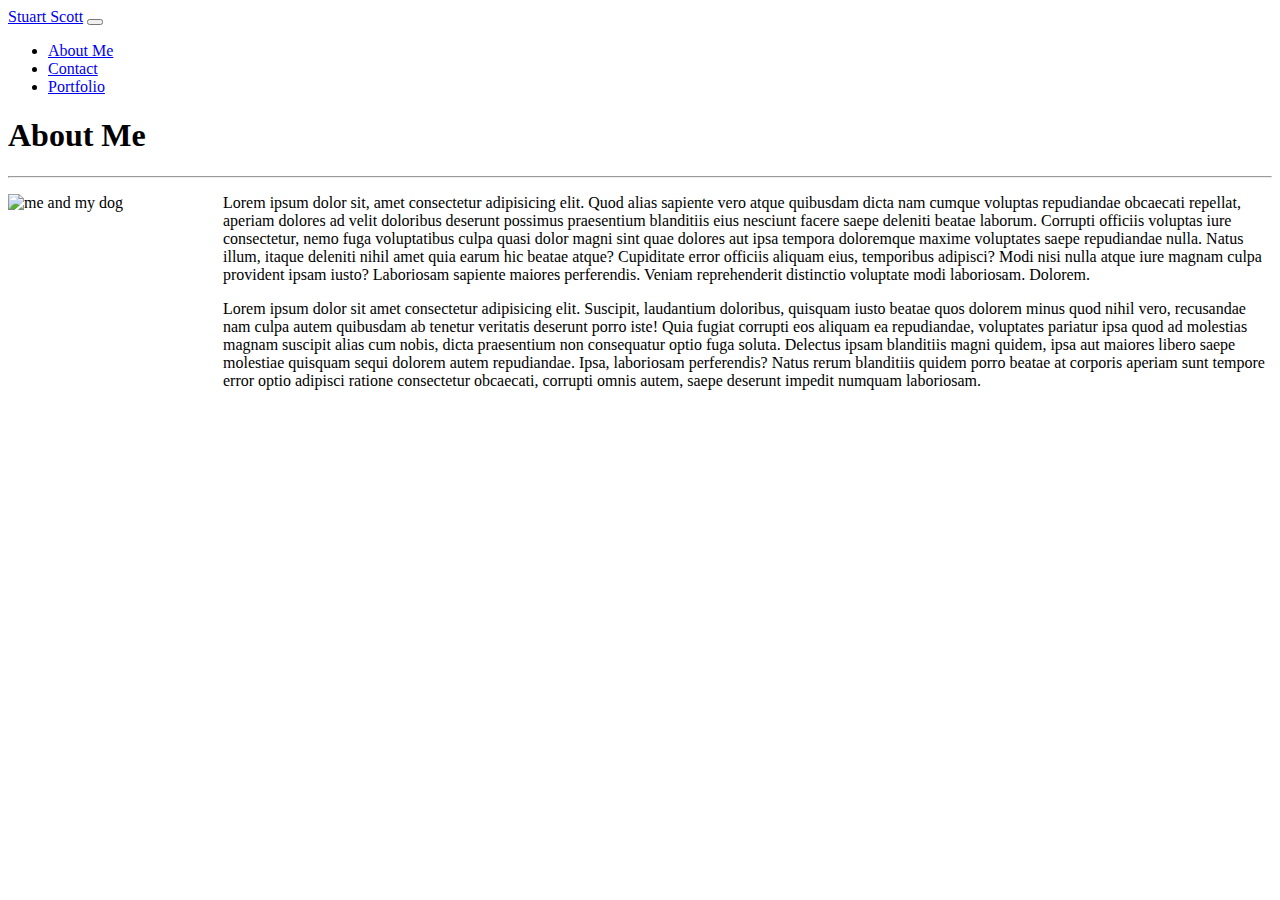
==== index.html @ 1e109319 "added fillmurray pic updated about to fit jumbotron" ====
<!doctype html>
<html lang="en">

<head>
  <!-- Required meta tags -->
  <meta charset="utf-8">
  <meta name="viewport" content="width=device-width, initial-scale=1, shrink-to-fit=no">
  <!-- title goes here -->
  <title>My Portfolio</title>
  <!-- Bootstrap CSS -->
  <link rel="stylesheet" href="https://stackpath.bootstrapcdn.com/bootstrap/4.5.0/css/bootstrap.min.css"
    integrity="sha384-9aIt2nRpC12Uk9gS9baDl411NQApFmC26EwAOH8WgZl5MYYxFfc+NcPb1dKGj7Sk" crossorigin="anonymous">
  <!-- custom stylsheet-->
  <link rel="stylesheet" href="./assets/css/style.css">
</head>
<!-- Navbar goes here -->


<body>
  <!-- Navbar here needs to be functional on all pages-->
  <nav class="navbar navbar-light bg-dark">
    <a class="navbar-brand" href="index.html">Stuart Scott</a>
    <button class="navbar-toggler" type="button" data-toggle="collapse" data-target="#navbarToggleExternalContent"
      aria-controls="navbarToggleExternalContent" aria-expanded="false" aria-label="Toggle navigation">
      <span class="navbar-toggler-icon"></span>
    </button>
    <div class="collapse navbar-collapse" id="navbarToggleExternalContent">
      <ul class="navbar-nav mr-auto">
        <li class="nav-item">
          <a class="nav-link" href="index.html">About Me</a>
        </li>
        <li class="nav-item">
          <a class="nav-link" href="contact.html">Contact</a>
        </li>
        <li class="nav-item">
          <a class="nav-link" href="portfolio.html">Portfolio</a>
        </li>


      </ul>

    </div>
  </nav>
  <!-- Container goes here -->
  <!-- need rows and columns insert a picture w/ content wrapped -->
  <div class="container">
    <div class="row">
      <div class="col-sm-12"></div>
      <div class="jumbotron jumbotron-fluid">
        <h1 class="display-4">About Me</h1>
        <hr class="m-4"/>
        <div class="row">
          <div class="col-sm-12">
        <img id="about-pic"src="http://www.fillmurray.com/200/200" alt="me and my dog">
        <p>Lorem ipsum dolor sit, amet consectetur adipisicing elit. Quod alias sapiente vero atque
          quibusdam
          dicta nam cumque voluptas repudiandae obcaecati repellat, aperiam dolores ad velit doloribus deserunt possimus
          praesentium blanditiis eius nesciunt facere saepe deleniti beatae laborum. Corrupti officiis voluptas iure
          consectetur, nemo fuga voluptatibus culpa quasi dolor magni sint quae dolores aut ipsa tempora doloremque
          maxime
          voluptates saepe repudiandae nulla. Natus illum, itaque deleniti nihil amet quia earum hic beatae atque?
          Cupiditate error officiis aliquam eius, temporibus adipisci? Modi nisi nulla atque iure magnam culpa provident
          ipsam iusto? Laboriosam sapiente maiores perferendis. Veniam reprehenderit distinctio voluptate modi
          laboriosam.
          Dolorem.
        </p>
        <p>Lorem ipsum dolor sit amet consectetur adipisicing elit. Suscipit, laudantium doloribus, quisquam iusto
          beatae quos dolorem minus quod nihil vero, recusandae nam culpa autem quibusdam ab tenetur veritatis deserunt
          porro iste! Quia fugiat corrupti eos aliquam ea repudiandae, voluptates pariatur ipsa quod ad molestias magnam
          suscipit alias cum nobis, dicta praesentium non consequatur optio fuga soluta. Delectus ipsam blanditiis magni
          quidem, ipsa aut maiores libero saepe molestiae quisquam sequi dolorem autem repudiandae. Ipsa, laboriosam
          perferendis? Natus rerum blanditiis quidem porro beatae at corporis aperiam sunt tempore error optio adipisci
          ratione consectetur obcaecati, corrupti omnis autem, saepe deserunt impedit numquam laboriosam.</p>
        </div>
        </div>
      </div>
    </div>
  </div>

  <!-- Optional JavaScript -->
  <!-- jQuery first, then Popper.js, then Bootstrap JS -->
  <script src="https://code.jquery.com/jquery-3.5.1.slim.min.js"
    integrity="sha384-DfXdz2htPH0lsSSs5nCTpuj/zy4C+OGpamoFVy38MVBnE+IbbVYUew+OrCXaRkfj" crossorigin="anonymous">
  </script>
  <script src="https://cdn.jsdelivr.net/npm/popper.js@1.16.0/dist/umd/popper.min.js"
    integrity="sha384-Q6E9RHvbIyZFJoft+2mJbHaEWldlvI9IOYy5n3zV9zzTtmI3UksdQRVvoxMfooAo" crossorigin="anonymous">
  </script>
  <script src="https://stackpath.bootstrapcdn.com/bootstrap/4.5.0/js/bootstrap.min.js"
    integrity="sha384-OgVRvuATP1z7JjHLkuOU7Xw704+h835Lr+6QL9UvYjZE3Ipu6Tp75j7Bh/kR0JKI" crossorigin="anonymous">
  </script>
</body>


</html>
---- assets/css/style.css ----
body {
    background-c: ;
}
/* change body to background image
body {
    background-size: 100% 100%;
    background-repeat: no-repeat;
} */

#about-pic {
    float: left;
    width: 200px;
    height: 200px;
    margin-bottom: 5px;
    margin-right: 15px;
}
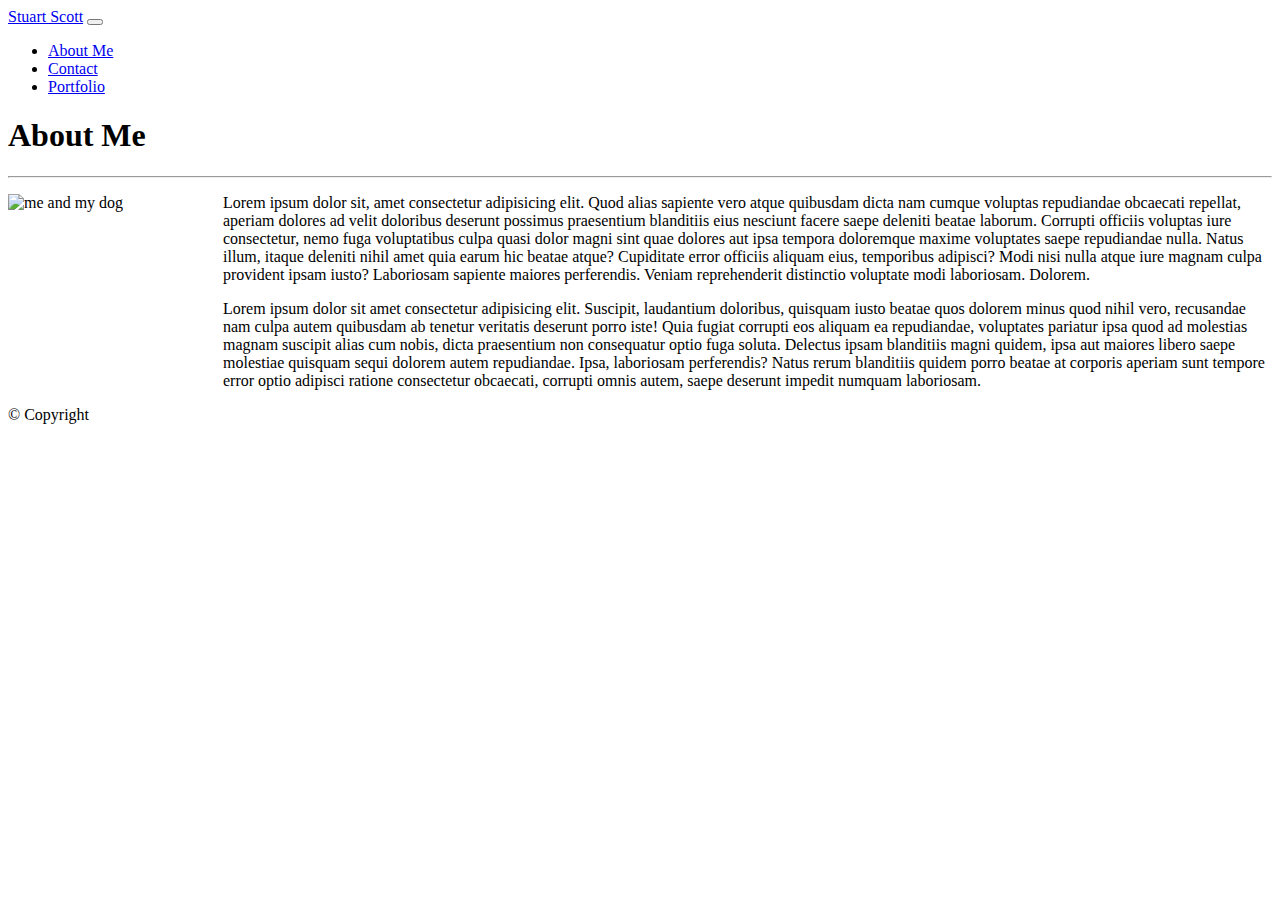
==== commit 2cc35b5b: "cleaned each page and started work on portfolio" ====
--- a/index.html
+++ b/index.html
@@ -35,10 +35,7 @@
         <li class="nav-item">
           <a class="nav-link" href="portfolio.html">Portfolio</a>
         </li>
-
-
       </ul>
-
     </div>
   </nav>
   <!-- Container goes here -->
@@ -48,30 +45,36 @@
       <div class="col-sm-12"></div>
       <div class="jumbotron jumbotron-fluid">
         <h1 class="display-4">About Me</h1>
-        <hr class="m-4"/>
+        <hr class="m-4" />
         <div class="row">
           <div class="col-sm-12">
-        <img id="about-pic"src="http://www.fillmurray.com/200/200" alt="me and my dog">
-        <p>Lorem ipsum dolor sit, amet consectetur adipisicing elit. Quod alias sapiente vero atque
-          quibusdam
-          dicta nam cumque voluptas repudiandae obcaecati repellat, aperiam dolores ad velit doloribus deserunt possimus
-          praesentium blanditiis eius nesciunt facere saepe deleniti beatae laborum. Corrupti officiis voluptas iure
-          consectetur, nemo fuga voluptatibus culpa quasi dolor magni sint quae dolores aut ipsa tempora doloremque
-          maxime
-          voluptates saepe repudiandae nulla. Natus illum, itaque deleniti nihil amet quia earum hic beatae atque?
-          Cupiditate error officiis aliquam eius, temporibus adipisci? Modi nisi nulla atque iure magnam culpa provident
-          ipsam iusto? Laboriosam sapiente maiores perferendis. Veniam reprehenderit distinctio voluptate modi
-          laboriosam.
-          Dolorem.
-        </p>
-        <p>Lorem ipsum dolor sit amet consectetur adipisicing elit. Suscipit, laudantium doloribus, quisquam iusto
-          beatae quos dolorem minus quod nihil vero, recusandae nam culpa autem quibusdam ab tenetur veritatis deserunt
-          porro iste! Quia fugiat corrupti eos aliquam ea repudiandae, voluptates pariatur ipsa quod ad molestias magnam
-          suscipit alias cum nobis, dicta praesentium non consequatur optio fuga soluta. Delectus ipsam blanditiis magni
-          quidem, ipsa aut maiores libero saepe molestiae quisquam sequi dolorem autem repudiandae. Ipsa, laboriosam
-          perferendis? Natus rerum blanditiis quidem porro beatae at corporis aperiam sunt tempore error optio adipisci
-          ratione consectetur obcaecati, corrupti omnis autem, saepe deserunt impedit numquam laboriosam.</p>
-        </div>
+            <img id="about-pic" src="http://www.fillmurray.com/200/200" alt="me and my dog">
+            <p>Lorem ipsum dolor sit, amet consectetur adipisicing elit. Quod alias sapiente vero atque
+              quibusdam
+              dicta nam cumque voluptas repudiandae obcaecati repellat, aperiam dolores ad velit doloribus deserunt
+              possimus
+              praesentium blanditiis eius nesciunt facere saepe deleniti beatae laborum. Corrupti officiis voluptas iure
+              consectetur, nemo fuga voluptatibus culpa quasi dolor magni sint quae dolores aut ipsa tempora doloremque
+              maxime
+              voluptates saepe repudiandae nulla. Natus illum, itaque deleniti nihil amet quia earum hic beatae atque?
+              Cupiditate error officiis aliquam eius, temporibus adipisci? Modi nisi nulla atque iure magnam culpa
+              provident
+              ipsam iusto? Laboriosam sapiente maiores perferendis. Veniam reprehenderit distinctio voluptate modi
+              laboriosam.
+              Dolorem.
+            </p>
+            <p>Lorem ipsum dolor sit amet consectetur adipisicing elit. Suscipit, laudantium doloribus, quisquam iusto
+              beatae quos dolorem minus quod nihil vero, recusandae nam culpa autem quibusdam ab tenetur veritatis
+              deserunt
+              porro iste! Quia fugiat corrupti eos aliquam ea repudiandae, voluptates pariatur ipsa quod ad molestias
+              magnam
+              suscipit alias cum nobis, dicta praesentium non consequatur optio fuga soluta. Delectus ipsam blanditiis
+              magni
+              quidem, ipsa aut maiores libero saepe molestiae quisquam sequi dolorem autem repudiandae. Ipsa, laboriosam
+              perferendis? Natus rerum blanditiis quidem porro beatae at corporis aperiam sunt tempore error optio
+              adipisci
+              ratione consectetur obcaecati, corrupti omnis autem, saepe deserunt impedit numquam laboriosam.</p>
+          </div>
         </div>
       </div>
     </div>
@@ -89,6 +92,10 @@
     integrity="sha384-OgVRvuATP1z7JjHLkuOU7Xw704+h835Lr+6QL9UvYjZE3Ipu6Tp75j7Bh/kR0JKI" crossorigin="anonymous">
   </script>
 </body>
+<!-- add a footer -->
+<footer class="footer">
+  <p id="copyright"> &copy; Copyright</p>
 
+</footer>
 
 </html>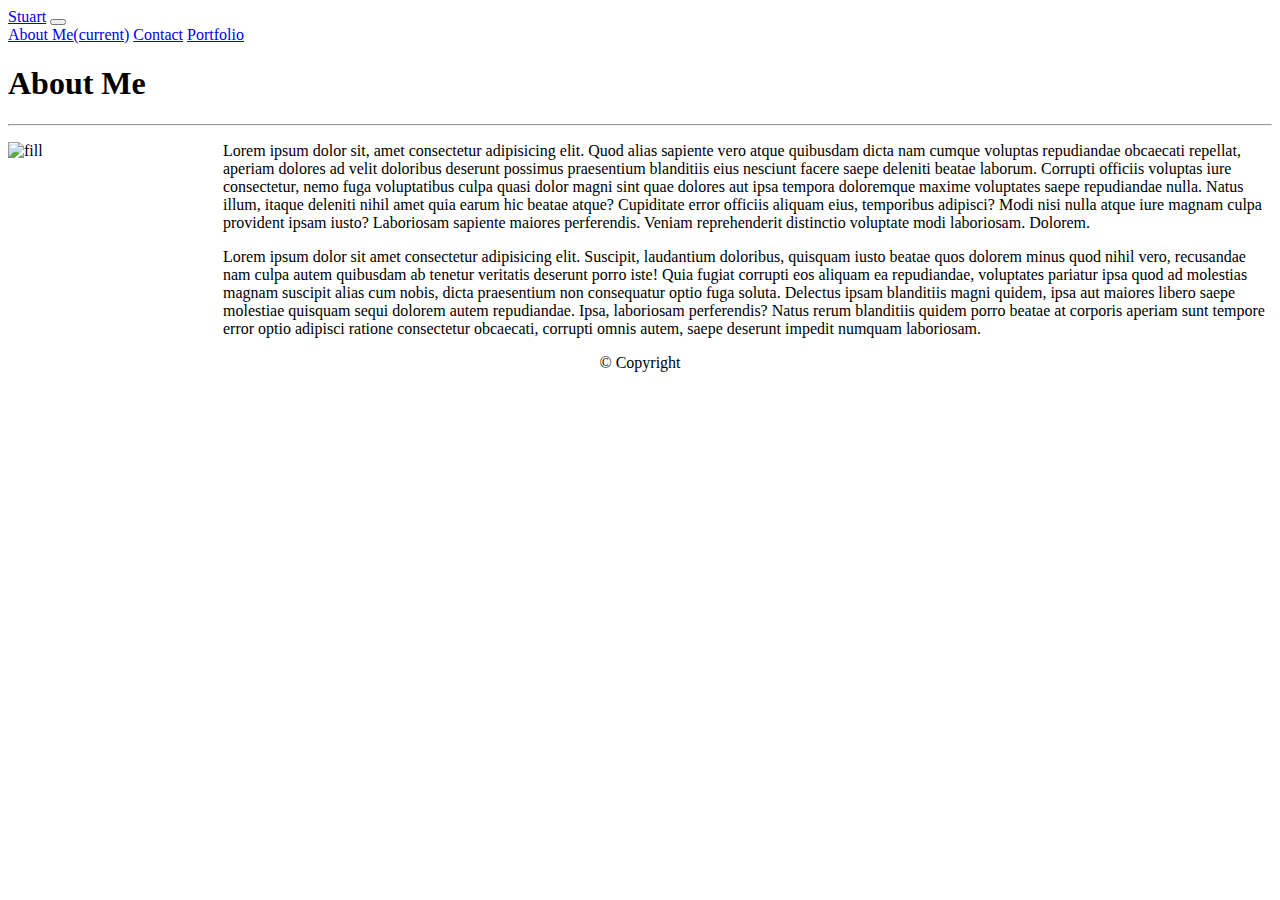
==== commit 5c0bcb81: "updated new navbar and fixed footer" ====
--- a/index.html
+++ b/index.html
@@ -18,24 +18,17 @@
 
 <body>
   <!-- Navbar here needs to be functional on all pages-->
-  <nav class="navbar navbar-light bg-dark">
-    <a class="navbar-brand" href="index.html">Stuart Scott</a>
-    <button class="navbar-toggler" type="button" data-toggle="collapse" data-target="#navbarToggleExternalContent"
-      aria-controls="navbarToggleExternalContent" aria-expanded="false" aria-label="Toggle navigation">
+  <nav class="navbar navbar-expand-lg navbar-dark bg-primary">
+    <a class="navbar-brand" href="index.html">Stuart</a>
+    <button class="navbar-toggler" type="button" data-toggle="collapse" data-target="#navbarNavAltMarkup" aria-controls="navbarNavAltMarkup" aria-expanded="false" aria-label="Toggle navigation">
       <span class="navbar-toggler-icon"></span>
     </button>
-    <div class="collapse navbar-collapse" id="navbarToggleExternalContent">
-      <ul class="navbar-nav mr-auto">
-        <li class="nav-item">
-          <a class="nav-link" href="index.html">About Me</a>
-        </li>
-        <li class="nav-item">
-          <a class="nav-link" href="contact.html">Contact</a>
-        </li>
-        <li class="nav-item">
-          <a class="nav-link" href="portfolio.html">Portfolio</a>
-        </li>
-      </ul>
+    <div class="collapse navbar-collapse" id="navbarNavAltMarkup">
+      <div class="navbar-nav">
+        <a class="nav-item nav-link active" href="index.html">About Me<span class="sr-only">(current)</span></a>
+        <a class="nav-item nav-link" href="contact.html">Contact</a>
+        <a class="nav-item nav-link" href="portfolio.html">Portfolio</a>
+      </div>
     </div>
   </nav>
   <!-- Container goes here -->
@@ -48,7 +41,7 @@
         <hr class="m-4" />
         <div class="row">
           <div class="col-sm-12">
-            <img id="about-pic" src="http://www.fillmurray.com/200/200" alt="me and my dog">
+            <img id="about-pic" src="http://www.fillmurray.com/200/200" class="card-img"  alt="fill">
             <p>Lorem ipsum dolor sit, amet consectetur adipisicing elit. Quod alias sapiente vero atque
               quibusdam
               dicta nam cumque voluptas repudiandae obcaecati repellat, aperiam dolores ad velit doloribus deserunt
@@ -94,7 +87,7 @@
 </body>
 <!-- add a footer -->
 <footer class="footer">
-  <p id="copyright"> &copy; Copyright</p>
+  <p class="copyright"> &copy; Copyright</p>
 
 </footer>
 
--- a/assets/css/style.css
+++ b/assets/css/style.css
@@ -13,4 +13,7 @@
     height: 200px;
     margin-bottom: 5px;
     margin-right: 15px;
+}
+.copyright {
+    text-align: center;
 }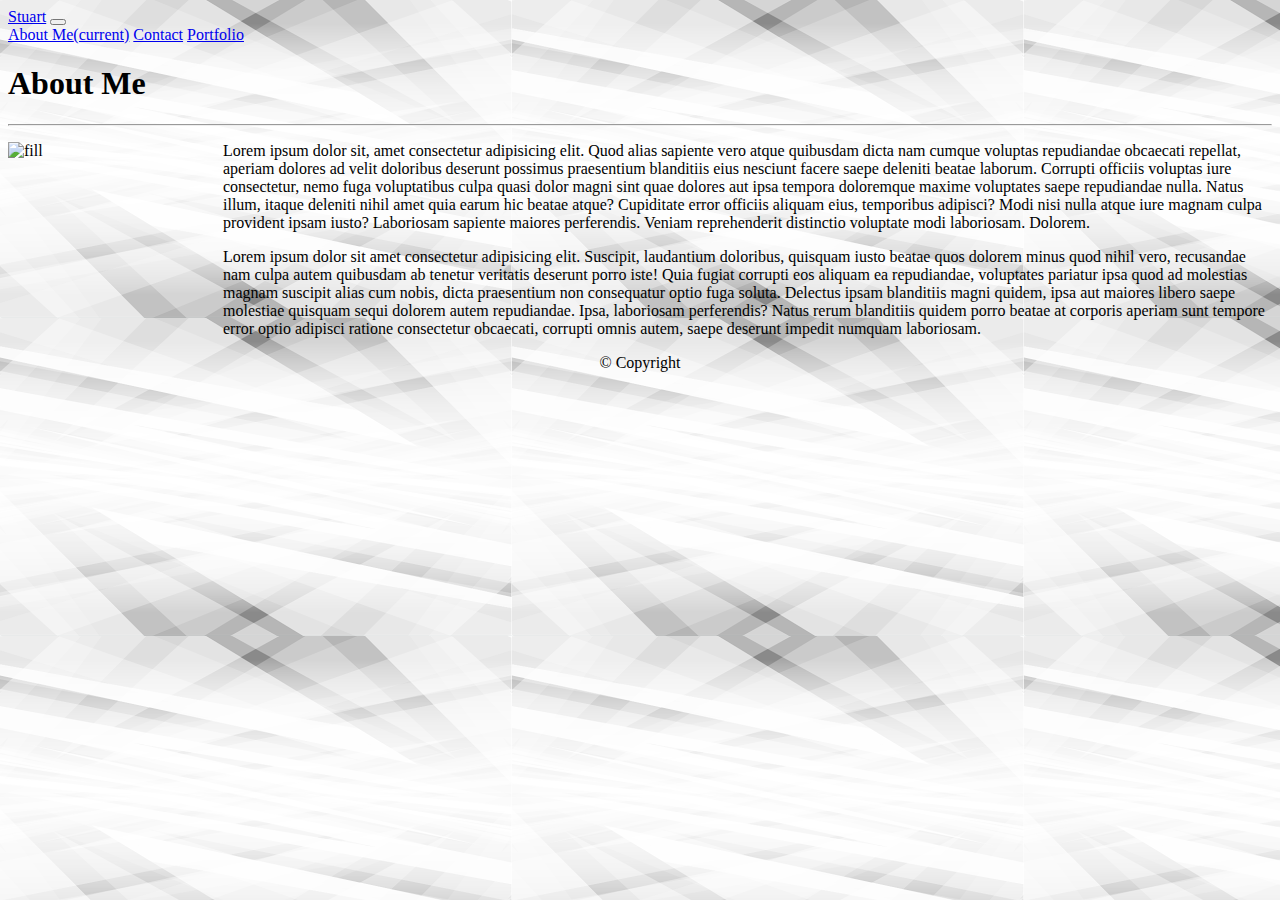
==== commit dfa9491c: "addded background picture and updated css" ====
--- a/index.html
+++ b/index.html
@@ -35,10 +35,9 @@
   <!-- need rows and columns insert a picture w/ content wrapped -->
   <div class="container">
     <div class="row">
-      <div class="col-sm-12"></div>
-      <div class="jumbotron jumbotron-fluid">
+      <div class="col-sm-12"></div>      
         <h1 class="display-4">About Me</h1>
-        <hr class="m-4" />
+          <hr class="m-4" />
         <div class="row">
           <div class="col-sm-12">
             <img id="about-pic" src="http://www.fillmurray.com/200/200" class="card-img"  alt="fill">
--- a/assets/css/style.css
+++ b/assets/css/style.css
@@ -1,5 +1,6 @@
 body {
-    background-c: ;
+    background-color: rgba(193, 235, 235, 0.493);
+    background-image: url(../css/pictures/backgroundimg.png);
 }
 /* change body to background image
 body {
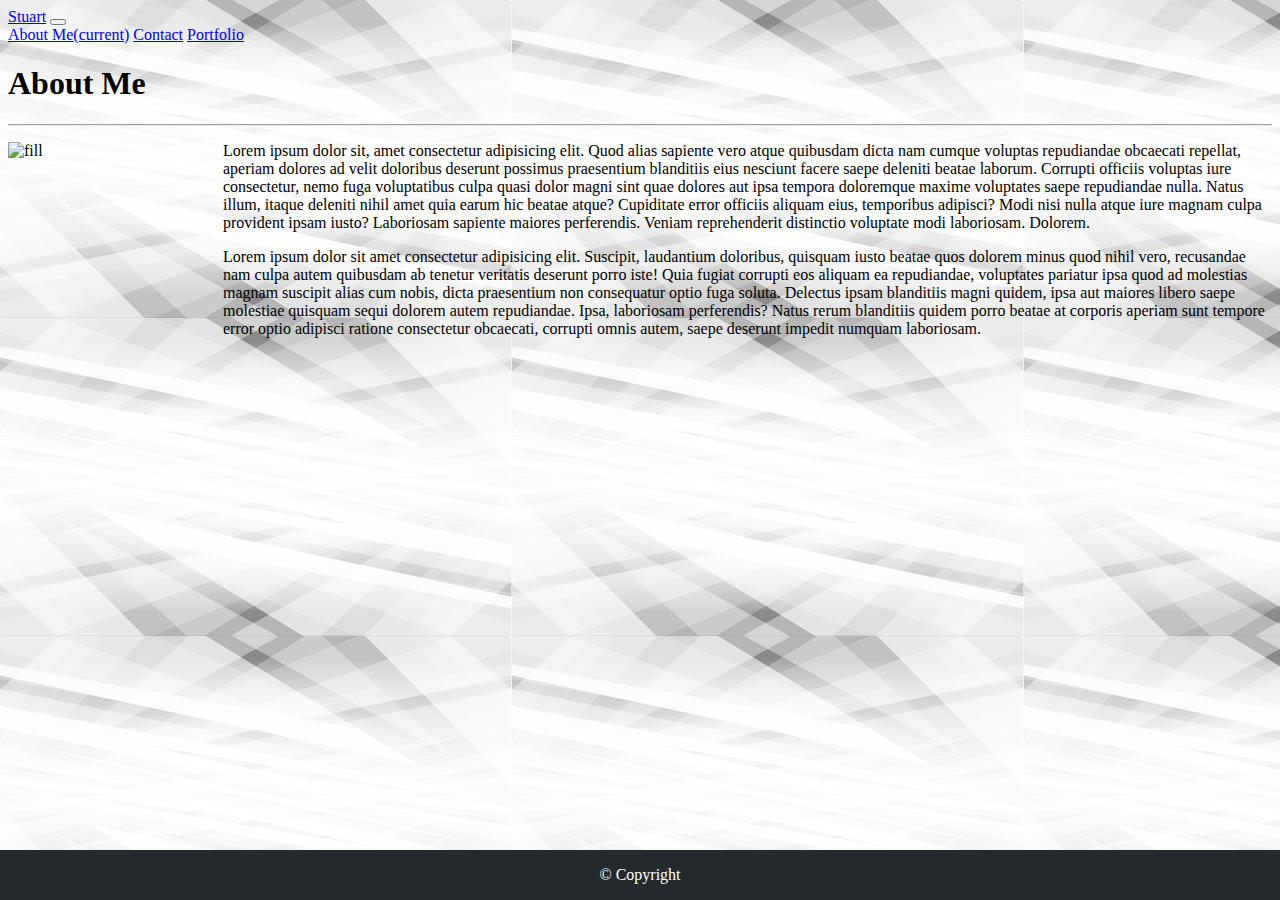
==== commit f6c58fc6: "updated my css to inlcude a better footer" ====
--- a/index.html
+++ b/index.html
@@ -18,7 +18,7 @@
 
 <body>
   <!-- Navbar here needs to be functional on all pages-->
-  <nav class="navbar navbar-expand-lg navbar-dark bg-primary">
+  <nav class="navbar navbar-expand-lg navbar-light bg-light">
     <a class="navbar-brand" href="index.html">Stuart</a>
     <button class="navbar-toggler" type="button" data-toggle="collapse" data-target="#navbarNavAltMarkup" aria-controls="navbarNavAltMarkup" aria-expanded="false" aria-label="Toggle navigation">
       <span class="navbar-toggler-icon"></span>
--- a/assets/css/style.css
+++ b/assets/css/style.css
@@ -1,13 +1,11 @@
 body {
-    background-color: rgba(193, 235, 235, 0.493);
+    background-color: lightslategrey;
     background-image: url(../css/pictures/backgroundimg.png);
 }
-/* change body to background image
-body {
-    background-size: 100% 100%;
-    background-repeat: no-repeat;
-} */
+.my-container {
+    background-color: white;
 
+}
 #about-pic {
     float: left;
     width: 200px;
@@ -15,6 +13,17 @@
     margin-bottom: 5px;
     margin-right: 15px;
 }
+
+.footer {
+    position: fixed;
+    left: 0;
+    bottom: 0;
+    width: 100%;
+    background-color: #24292e;
+    color: white;
+    text-align: center;
+}
+
 .copyright {
     text-align: center;
 }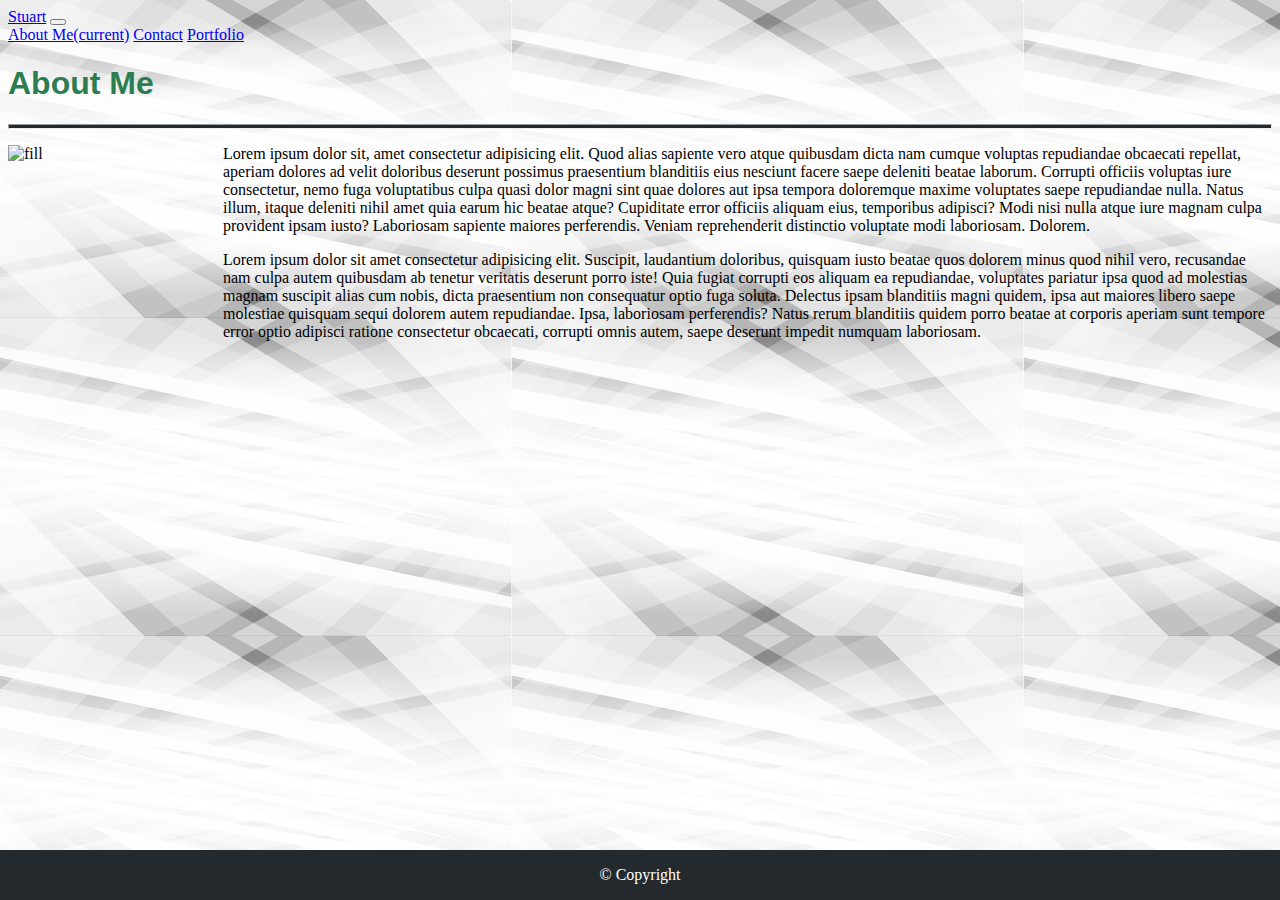
==== commit cf7bb5f7: "added to css" ====
--- a/index.html
+++ b/index.html
@@ -36,8 +36,8 @@
   <div class="container">
     <div class="row">
       <div class="col-sm-12"></div>      
-        <h1 class="display-4">About Me</h1>
-          <hr class="m-4" />
+        <h1 class="about-me">About Me</h1>
+          <hr class="break"/>
         <div class="row">
           <div class="col-sm-12">
             <img id="about-pic" src="http://www.fillmurray.com/200/200" class="card-img"  alt="fill">
--- a/assets/css/style.css
+++ b/assets/css/style.css
@@ -2,8 +2,10 @@
     background-color: lightslategrey;
     background-image: url(../css/pictures/backgroundimg.png);
 }
-.my-container {
+.my-contact {
     background-color: white;
+    padding: 25px 25px;
+    position: relative;
 
 }
 #about-pic {
@@ -13,7 +15,18 @@
     margin-bottom: 5px;
     margin-right: 15px;
 }
+h1 {
+    color: #2c7d52;
+    font-family: 'Franklin Gothic Medium', 'Arial Narrow', Arial, sans-serif;
+}
 
+.banner {
+    position: relative;
+}
+.break {
+    height: 3px;
+    background-color: #24292e;
+}
 .footer {
     position: fixed;
     left: 0;
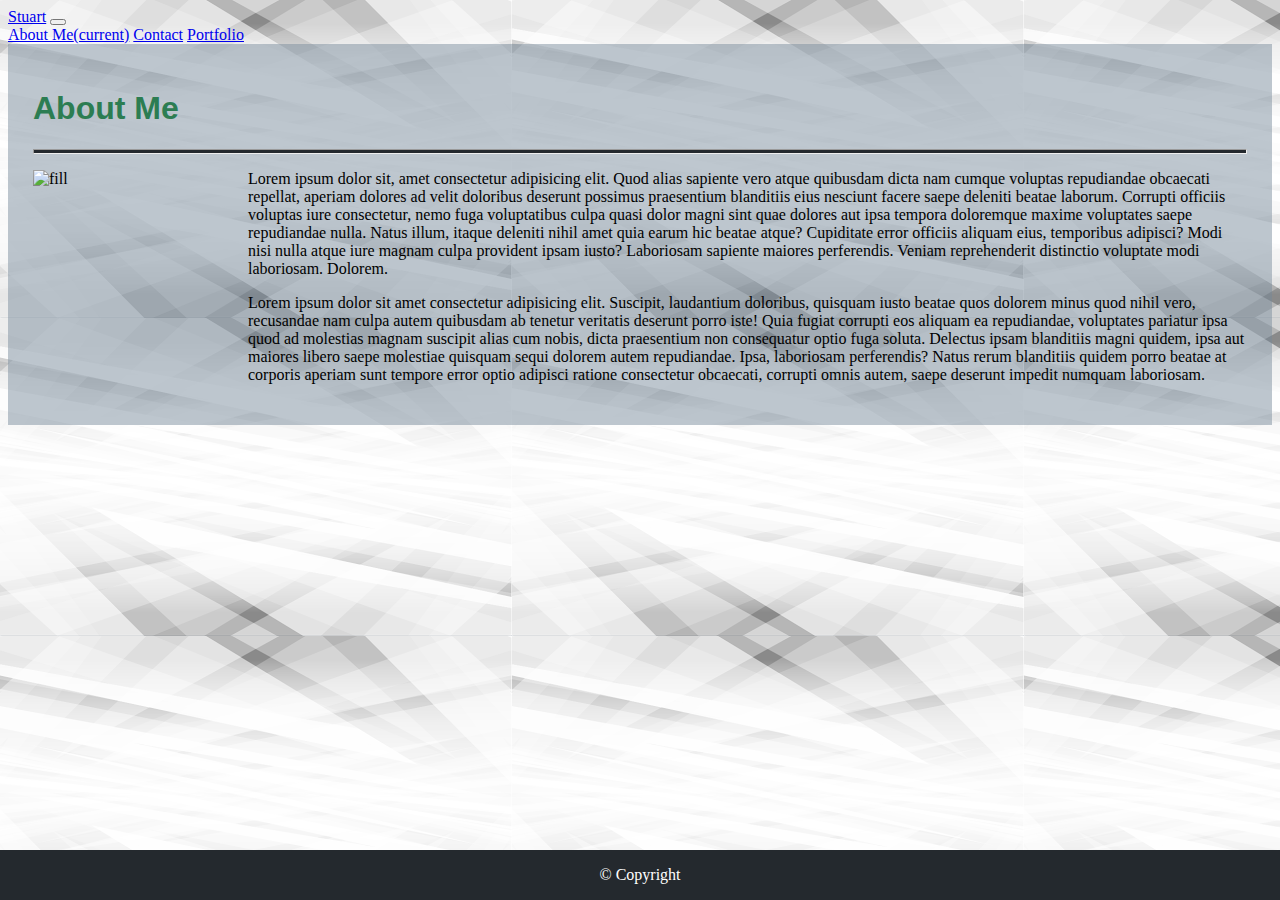
==== commit 9f9c0062: "updated css for my contact page" ====
--- a/index.html
+++ b/index.html
@@ -20,7 +20,8 @@
   <!-- Navbar here needs to be functional on all pages-->
   <nav class="navbar navbar-expand-lg navbar-light bg-light">
     <a class="navbar-brand" href="index.html">Stuart</a>
-    <button class="navbar-toggler" type="button" data-toggle="collapse" data-target="#navbarNavAltMarkup" aria-controls="navbarNavAltMarkup" aria-expanded="false" aria-label="Toggle navigation">
+    <button class="navbar-toggler" type="button" data-toggle="collapse" data-target="#navbarNavAltMarkup"
+      aria-controls="navbarNavAltMarkup" aria-expanded="false" aria-label="Toggle navigation">
       <span class="navbar-toggler-icon"></span>
     </button>
     <div class="collapse navbar-collapse" id="navbarNavAltMarkup">
@@ -33,14 +34,14 @@
   </nav>
   <!-- Container goes here -->
   <!-- need rows and columns insert a picture w/ content wrapped -->
-  <div class="container">
+  <div class="container my-index">
     <div class="row">
-      <div class="col-sm-12"></div>      
-        <h1 class="about-me">About Me</h1>
-          <hr class="break"/>
+      <div class="col-sm-12">
+        <h1 class="h1-index">About Me</h1>
+        <hr class="break" />
         <div class="row">
           <div class="col-sm-12">
-            <img id="about-pic" src="http://www.fillmurray.com/200/200" class="card-img"  alt="fill">
+            <img id="about-pic" src="http://www.fillmurray.com/200/200" class="card-img" alt="fill">
             <p>Lorem ipsum dolor sit, amet consectetur adipisicing elit. Quod alias sapiente vero atque
               quibusdam
               dicta nam cumque voluptas repudiandae obcaecati repellat, aperiam dolores ad velit doloribus deserunt
--- a/assets/css/style.css
+++ b/assets/css/style.css
@@ -2,12 +2,22 @@
     background-color: lightslategrey;
     background-image: url(../css/pictures/backgroundimg.png);
 }
-.my-contact {
-    background-color: white;
+.my-index {
+    background-color: rgba(119, 136, 153, 0.473);
     padding: 25px 25px;
     position: relative;
+}
+.my-contact {
+    background-color: rgba(119, 136, 153, 0.473);
+    padding: 25px 25px;
+    position: relative;
+}
+.my-portfolio {
+    background-color: rgba(119, 136, 153, 0.473);
+    padding: 25px 25px;
+    position: relative;
+}
 
-}
 #about-pic {
     float: left;
     width: 200px;
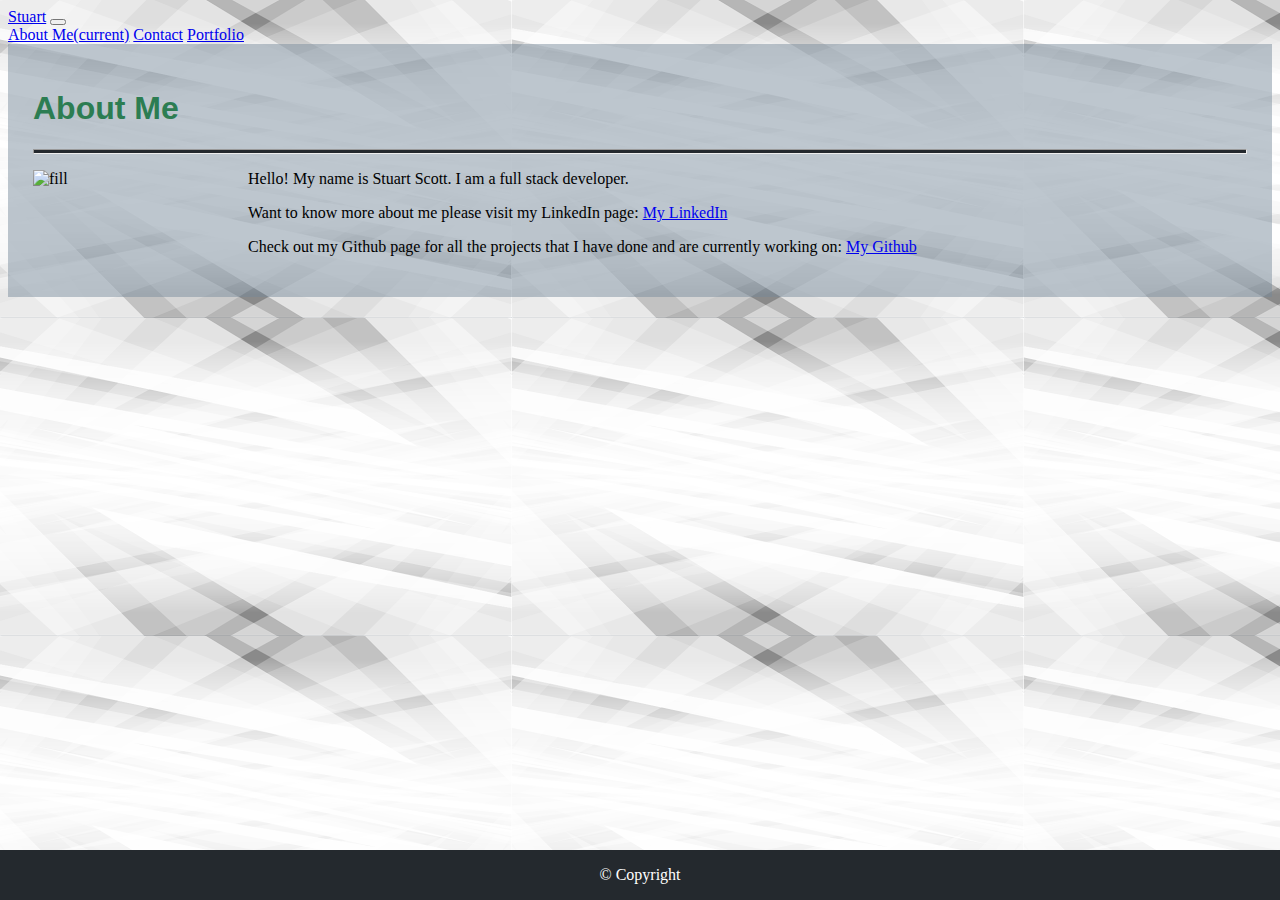
==== commit ee0fc7c5: "updated the portfolio with information pertaining to the readme" ====
--- a/index.html
+++ b/index.html
@@ -1,94 +1,101 @@
-<!doctype html>
+<!DOCTYPE html>
 <html lang="en">
+  <head>
+    <!-- Required meta tags -->
+    <meta charset="utf-8" />
+    <meta
+      name="viewport"
+      content="width=device-width, initial-scale=1, shrink-to-fit=no"
+    />
+    <!-- title goes here -->
+    <title>My Portfolio</title>
+    <!-- Bootstrap CSS -->
+    <link
+      rel="stylesheet"
+      href="https://stackpath.bootstrapcdn.com/bootstrap/4.5.0/css/bootstrap.min.css"
+      integrity="sha384-9aIt2nRpC12Uk9gS9baDl411NQApFmC26EwAOH8WgZl5MYYxFfc+NcPb1dKGj7Sk"
+      crossorigin="anonymous"
+    />
+    <!-- custom stylsheet-->
+    <link rel="stylesheet" href="./assets/css/style.css" />
+  </head>
+  <!-- Navbar goes here -->
 
-<head>
-  <!-- Required meta tags -->
-  <meta charset="utf-8">
-  <meta name="viewport" content="width=device-width, initial-scale=1, shrink-to-fit=no">
-  <!-- title goes here -->
-  <title>My Portfolio</title>
-  <!-- Bootstrap CSS -->
-  <link rel="stylesheet" href="https://stackpath.bootstrapcdn.com/bootstrap/4.5.0/css/bootstrap.min.css"
-    integrity="sha384-9aIt2nRpC12Uk9gS9baDl411NQApFmC26EwAOH8WgZl5MYYxFfc+NcPb1dKGj7Sk" crossorigin="anonymous">
-  <!-- custom stylsheet-->
-  <link rel="stylesheet" href="./assets/css/style.css">
-</head>
-<!-- Navbar goes here -->
-
-
-<body>
-  <!-- Navbar here needs to be functional on all pages-->
-  <nav class="navbar navbar-expand-lg navbar-light bg-light">
-    <a class="navbar-brand" href="index.html">Stuart</a>
-    <button class="navbar-toggler" type="button" data-toggle="collapse" data-target="#navbarNavAltMarkup"
-      aria-controls="navbarNavAltMarkup" aria-expanded="false" aria-label="Toggle navigation">
-      <span class="navbar-toggler-icon"></span>
-    </button>
-    <div class="collapse navbar-collapse" id="navbarNavAltMarkup">
-      <div class="navbar-nav">
-        <a class="nav-item nav-link active" href="index.html">About Me<span class="sr-only">(current)</span></a>
-        <a class="nav-item nav-link" href="contact.html">Contact</a>
-        <a class="nav-item nav-link" href="portfolio.html">Portfolio</a>
+  <body>
+    <!-- Navbar here needs to be functional on all pages-->
+    <nav class="navbar navbar-expand-lg navbar-light bg-light">
+      <a class="navbar-brand" href="index.html">Stuart</a>
+      <button
+        class="navbar-toggler"
+        type="button"
+        data-toggle="collapse"
+        data-target="#navbarNavAltMarkup"
+        aria-controls="navbarNavAltMarkup"
+        aria-expanded="false"
+        aria-label="Toggle navigation"
+      >
+        <span class="navbar-toggler-icon"></span>
+      </button>
+      <div class="collapse navbar-collapse" id="navbarNavAltMarkup">
+        <div class="navbar-nav">
+          <a class="nav-item nav-link active" href="index.html"
+            >About Me<span class="sr-only">(current)</span></a
+          >
+          <a class="nav-item nav-link" href="contact.html">Contact</a>
+          <a class="nav-item nav-link" href="portfolio.html">Portfolio</a>
+        </div>
       </div>
-    </div>
-  </nav>
-  <!-- Container goes here -->
-  <!-- need rows and columns insert a picture w/ content wrapped -->
-  <div class="container my-index">
-    <div class="row">
-      <div class="col-sm-12">
-        <h1 class="h1-index">About Me</h1>
-        <hr class="break" />
-        <div class="row">
-          <div class="col-sm-12">
-            <img id="about-pic" src="http://www.fillmurray.com/200/200" class="card-img" alt="fill">
-            <p>Lorem ipsum dolor sit, amet consectetur adipisicing elit. Quod alias sapiente vero atque
-              quibusdam
-              dicta nam cumque voluptas repudiandae obcaecati repellat, aperiam dolores ad velit doloribus deserunt
-              possimus
-              praesentium blanditiis eius nesciunt facere saepe deleniti beatae laborum. Corrupti officiis voluptas iure
-              consectetur, nemo fuga voluptatibus culpa quasi dolor magni sint quae dolores aut ipsa tempora doloremque
-              maxime
-              voluptates saepe repudiandae nulla. Natus illum, itaque deleniti nihil amet quia earum hic beatae atque?
-              Cupiditate error officiis aliquam eius, temporibus adipisci? Modi nisi nulla atque iure magnam culpa
-              provident
-              ipsam iusto? Laboriosam sapiente maiores perferendis. Veniam reprehenderit distinctio voluptate modi
-              laboriosam.
-              Dolorem.
-            </p>
-            <p>Lorem ipsum dolor sit amet consectetur adipisicing elit. Suscipit, laudantium doloribus, quisquam iusto
-              beatae quos dolorem minus quod nihil vero, recusandae nam culpa autem quibusdam ab tenetur veritatis
-              deserunt
-              porro iste! Quia fugiat corrupti eos aliquam ea repudiandae, voluptates pariatur ipsa quod ad molestias
-              magnam
-              suscipit alias cum nobis, dicta praesentium non consequatur optio fuga soluta. Delectus ipsam blanditiis
-              magni
-              quidem, ipsa aut maiores libero saepe molestiae quisquam sequi dolorem autem repudiandae. Ipsa, laboriosam
-              perferendis? Natus rerum blanditiis quidem porro beatae at corporis aperiam sunt tempore error optio
-              adipisci
-              ratione consectetur obcaecati, corrupti omnis autem, saepe deserunt impedit numquam laboriosam.</p>
+    </nav>
+    <!-- Container goes here -->
+    <!-- need rows and columns insert a picture w/ content wrapped -->
+    <div class="container my-index">
+      <div class="row">
+        <div class="col-sm-12">
+          <h1 class="h1-index">About Me</h1>
+          <hr class="break" />
+          <div class="row">
+            <div class="col-sm-12">
+              <img
+                id="about-pic"
+                src="https://scontent.fatl1-1.fna.fbcdn.net/v/t1.0-0/p206x206/74434843_4513974643749_6013552503344332800_o.jpg?_nc_cat=109&_nc_sid=da31f3&_nc_ohc=3QJZrw9M_u8AX96CffI&_nc_ht=scontent.fatl1-1.fna&_nc_tp=6&oh=bdb285a098ba8f8198e53913d7743e3c&oe=5F3FAA88"
+                class="card-img"
+                alt="fill"
+              />
+              <p>
+                Hello! My name is Stuart Scott. I am a full stack developer.
+              </p>
+              <p>
+                Want to know more about me please visit my LinkedIn page: <a href="https://www.linkedin.com/in/stuart-scott-076842176/">My LinkedIn</a>
+              </p>
+              <p>
+                Check out my Github page for all the projects that I have done and are currently working on: <a href="https://github.com/yoohooitstoo/">My Github</a>
+              </p>
+            </div>
           </div>
         </div>
       </div>
     </div>
-  </div>
 
-  <!-- Optional JavaScript -->
-  <!-- jQuery first, then Popper.js, then Bootstrap JS -->
-  <script src="https://code.jquery.com/jquery-3.5.1.slim.min.js"
-    integrity="sha384-DfXdz2htPH0lsSSs5nCTpuj/zy4C+OGpamoFVy38MVBnE+IbbVYUew+OrCXaRkfj" crossorigin="anonymous">
-  </script>
-  <script src="https://cdn.jsdelivr.net/npm/popper.js@1.16.0/dist/umd/popper.min.js"
-    integrity="sha384-Q6E9RHvbIyZFJoft+2mJbHaEWldlvI9IOYy5n3zV9zzTtmI3UksdQRVvoxMfooAo" crossorigin="anonymous">
-  </script>
-  <script src="https://stackpath.bootstrapcdn.com/bootstrap/4.5.0/js/bootstrap.min.js"
-    integrity="sha384-OgVRvuATP1z7JjHLkuOU7Xw704+h835Lr+6QL9UvYjZE3Ipu6Tp75j7Bh/kR0JKI" crossorigin="anonymous">
-  </script>
-</body>
-<!-- add a footer -->
-<footer class="footer">
-  <p class="copyright"> &copy; Copyright</p>
-
-</footer>
-
-</html>+    <!-- Optional JavaScript -->
+    <!-- jQuery first, then Popper.js, then Bootstrap JS -->
+    <script
+      src="https://code.jquery.com/jquery-3.5.1.slim.min.js"
+      integrity="sha384-DfXdz2htPH0lsSSs5nCTpuj/zy4C+OGpamoFVy38MVBnE+IbbVYUew+OrCXaRkfj"
+      crossorigin="anonymous"
+    ></script>
+    <script
+      src="https://cdn.jsdelivr.net/npm/popper.js@1.16.0/dist/umd/popper.min.js"
+      integrity="sha384-Q6E9RHvbIyZFJoft+2mJbHaEWldlvI9IOYy5n3zV9zzTtmI3UksdQRVvoxMfooAo"
+      crossorigin="anonymous"
+    ></script>
+    <script
+      src="https://stackpath.bootstrapcdn.com/bootstrap/4.5.0/js/bootstrap.min.js"
+      integrity="sha384-OgVRvuATP1z7JjHLkuOU7Xw704+h835Lr+6QL9UvYjZE3Ipu6Tp75j7Bh/kR0JKI"
+      crossorigin="anonymous"
+    ></script>
+  </body>
+  <!-- add a footer -->
+  <footer class="footer">
+    <p class="copyright">&copy; Copyright</p>
+  </footer>
+</html>
--- a/assets/css/style.css
+++ b/assets/css/style.css
@@ -2,20 +2,34 @@
     background-color: lightslategrey;
     background-image: url(../css/pictures/backgroundimg.png);
 }
+
 .my-index {
     background-color: rgba(119, 136, 153, 0.473);
     padding: 25px 25px;
     position: relative;
 }
+
 .my-contact {
     background-color: rgba(119, 136, 153, 0.473);
     padding: 25px 25px;
     position: relative;
 }
+
 .my-portfolio {
     background-color: rgba(119, 136, 153, 0.473);
     padding: 25px 25px;
     position: relative;
+}
+
+.text-wrap {
+    color: white;
+    position: absolute;
+    text-align: center;
+    bottom: 0;
+    background: rgb(0, 0, 0);
+    background: rgba(0, 0, 0, 0.5);
+    width: 62%;
+    padding: 20px;
 }
 
 #about-pic {
@@ -25,18 +39,18 @@
     margin-bottom: 5px;
     margin-right: 15px;
 }
+
 h1 {
     color: #2c7d52;
     font-family: 'Franklin Gothic Medium', 'Arial Narrow', Arial, sans-serif;
 }
 
-.banner {
-    position: relative;
-}
+
 .break {
     height: 3px;
     background-color: #24292e;
 }
+
 .footer {
     position: fixed;
     left: 0;
